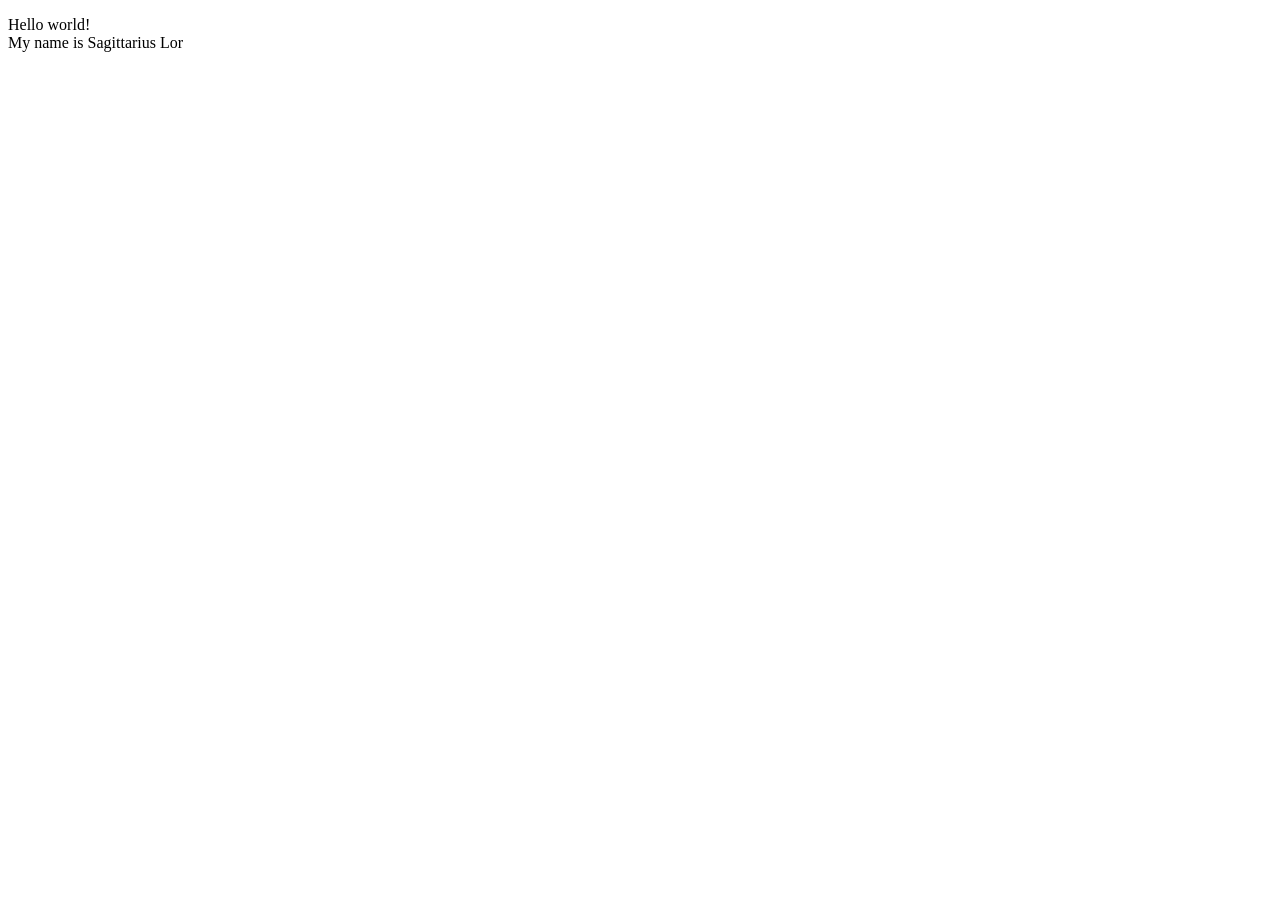
==== index.html @ 93a4f694 "Add files via upload" ====
<!DOCTYPE html>
<html lang="en">
<meta charset="UTF-8">
<title>Page Title</title>
<meta name="viewport" content="width=device-width,initial-scale=1">
<link rel="stylesheet" href="">
<style>
</style>
<script src=""></script>


	<!--- Code above this line will not be displayed on the browser --> 

	<body>

		<p>
   	 	Hello world!<br>
    	My name is Sagittarius Lor
		</p>

	</body>

</html>
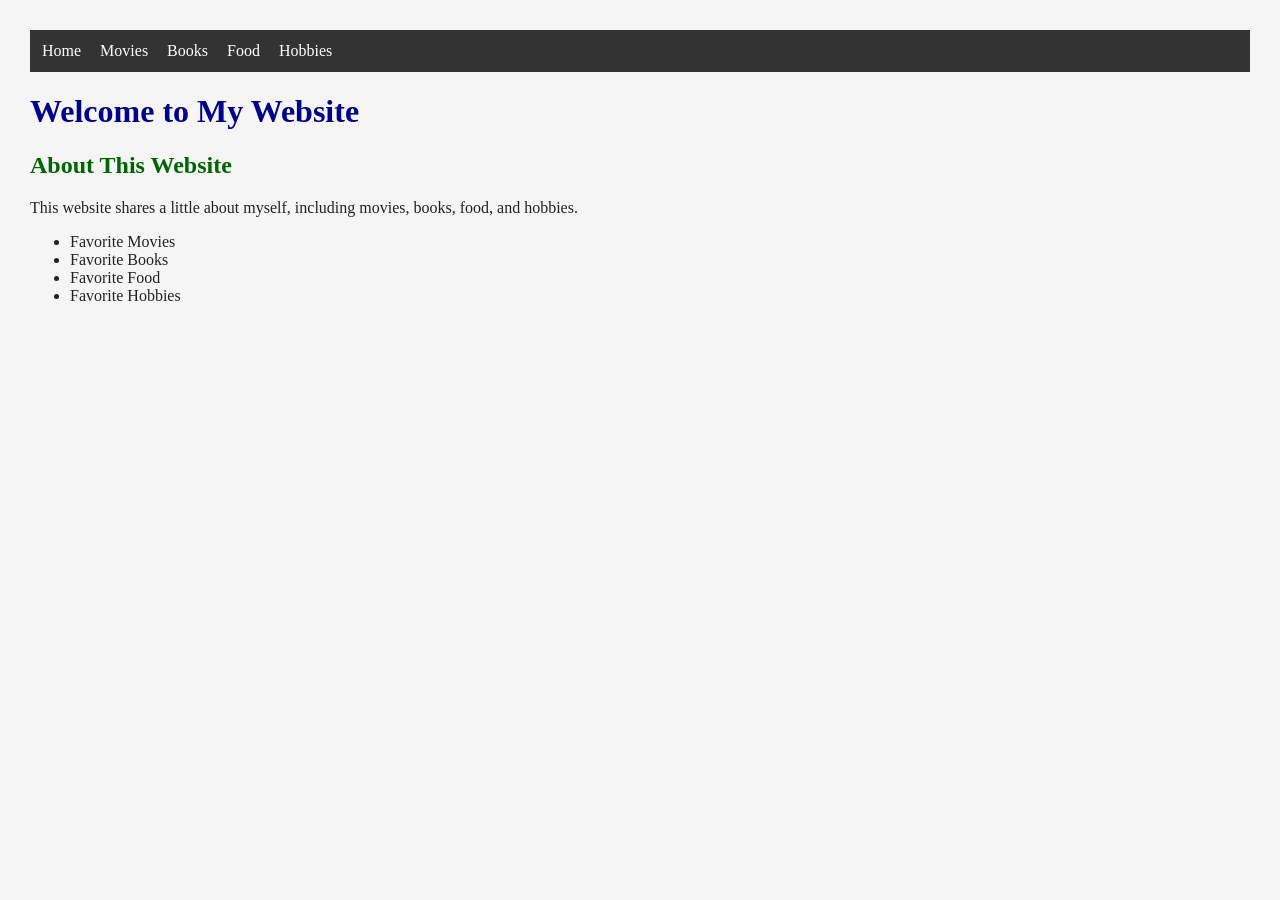
==== commit 420f573f: "Add files via upload" ====
--- a/index.html
+++ b/index.html
@@ -1,23 +1,37 @@
 <!DOCTYPE html>
 <html lang="en">
+
+<head>
 <meta charset="UTF-8">
-<title>Page Title</title>
-<meta name="viewport" content="width=device-width,initial-scale=1">
-<link rel="stylesheet" href="">
-<style>
-</style>
-<script src=""></script>
+<title>My Favorite Things</title>
+<link rel="stylesheet" href="style.css">
+</head>
 
+<body>
 
-	<!--- Code above this line will not be displayed on the browser --> 
+<nav>
+<a href="index.html">Home</a>
+<a href="movies.html">Movies</a>
+<a href="books.html">Books</a>
+<a href="food.html">Food</a>
+<a href="hobbies.html">Hobbies</a>
+</nav>
 
-	<body>
+<h1>Welcome to My Website</h1>
 
-		<p>
-   	 	Hello world!<br>
-    	My name is Sagittarius Lor
-		</p>
+<h2>About This Website</h2>
 
-	</body>
+<p>
+This website shares a little about myself,
+including movies, books, food, and hobbies.
+</p>
 
-</html>
+<ul>
+<li>Favorite Movies</li>
+<li>Favorite Books</li>
+<li>Favorite Food</li>
+<li>Favorite Hobbies</li>
+</ul>
+
+</body>
+</html>
--- a/style.css
+++ b/style.css
@@ -0,0 +1,60 @@
+body {
+    font-family: Georgia, "Times New Roman", serif;
+    background-color: #f5f5f5;
+    margin: 30px;
+    color: #222;
+}
+
+nav {
+    background-color: #333;
+    padding: 12px;
+}
+
+nav a {
+    color: white;
+    margin-right: 15px;
+    text-decoration: none;
+}
+
+nav a:hover {
+    color: yellow;
+}
+
+h1 {
+    color: darkblue;
+}
+
+h2 {
+    color: darkgreen;
+}
+
+img {
+    width: 300px;
+    border-radius: 8px;
+}
+
+.semi-image {
+    width: 500px;
+    height: auto;
+}
+
+.large-image {
+    width: 1000px;
+    height: auto;
+}
+
+.highlight {
+    font-weight: bold;
+    color: darkred;
+    font-size: 1.2em;
+}
+
+.speciallayout {
+    display: flex;
+    gap: 25px;
+    align-items: flex-start;
+}
+
+.speciallayout div {
+    flex: 1;
+}
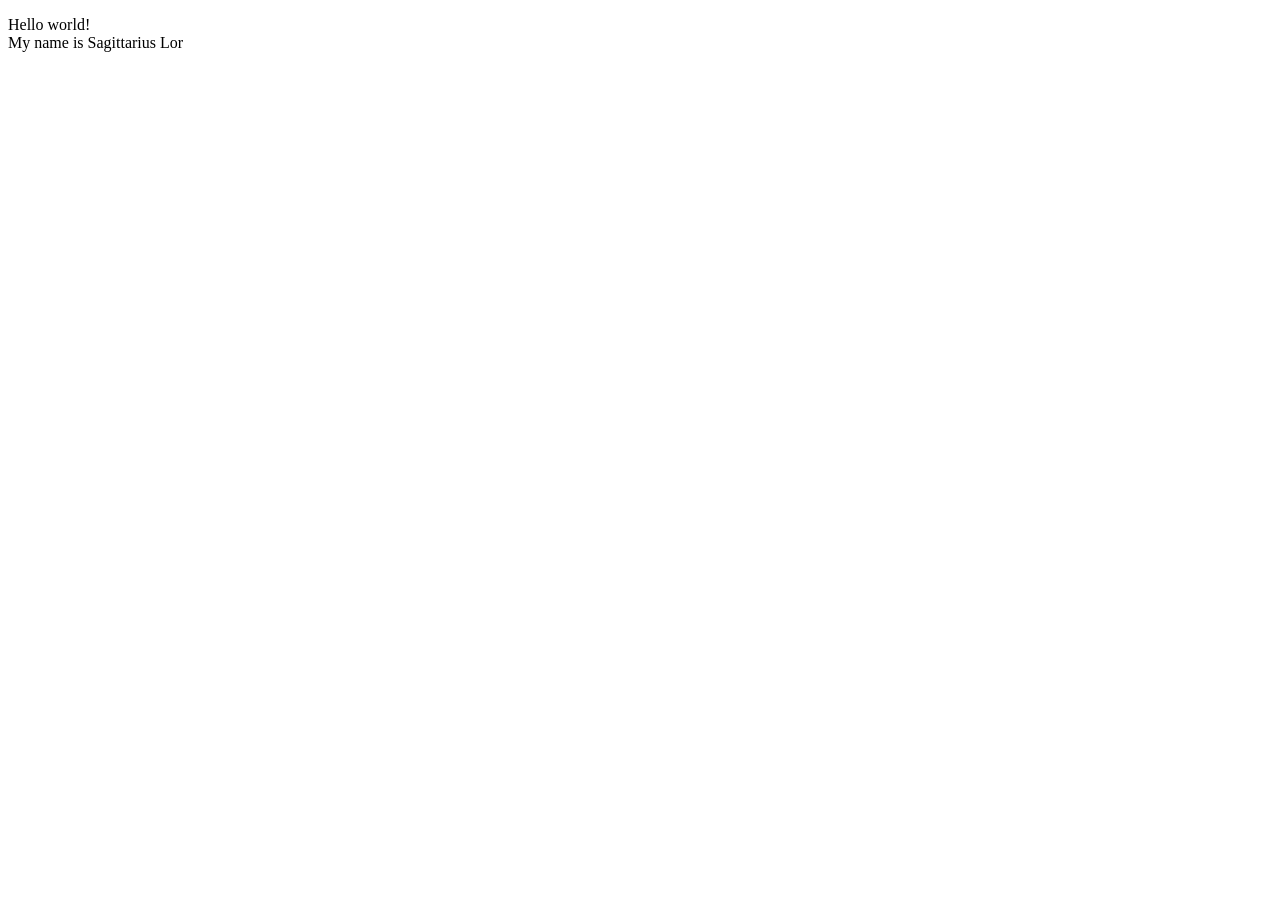
==== commit 8ba05072: "Add files via upload" ====
--- a/index.html
+++ b/index.html
@@ -1,37 +1,23 @@
 <!DOCTYPE html>
 <html lang="en">
+<meta charset="UTF-8">
+<title>Page Title</title>
+<meta name="viewport" content="width=device-width,initial-scale=1">
+<link rel="stylesheet" href="">
+<style>
+</style>
+<script src=""></script>
 
-<head>
-<meta charset="UTF-8">
-<title>My Favorite Things</title>
-<link rel="stylesheet" href="style.css">
-</head>
 
-<body>
+	<!--- Code above this line will not be displayed on the browser --> 
 
-<nav>
-<a href="index.html">Home</a>
-<a href="movies.html">Movies</a>
-<a href="books.html">Books</a>
-<a href="food.html">Food</a>
-<a href="hobbies.html">Hobbies</a>
-</nav>
+	<body>
 
-<h1>Welcome to My Website</h1>
+		<p>
+   	 	Hello world!<br>
+    	My name is Sagittarius Lor
+		</p>
 
-<h2>About This Website</h2>
+	</body>
 
-<p>
-This website shares a little about myself,
-including movies, books, food, and hobbies.
-</p>
-
-<ul>
-<li>Favorite Movies</li>
-<li>Favorite Books</li>
-<li>Favorite Food</li>
-<li>Favorite Hobbies</li>
-</ul>
-
-</body>
-</html>+</html>
